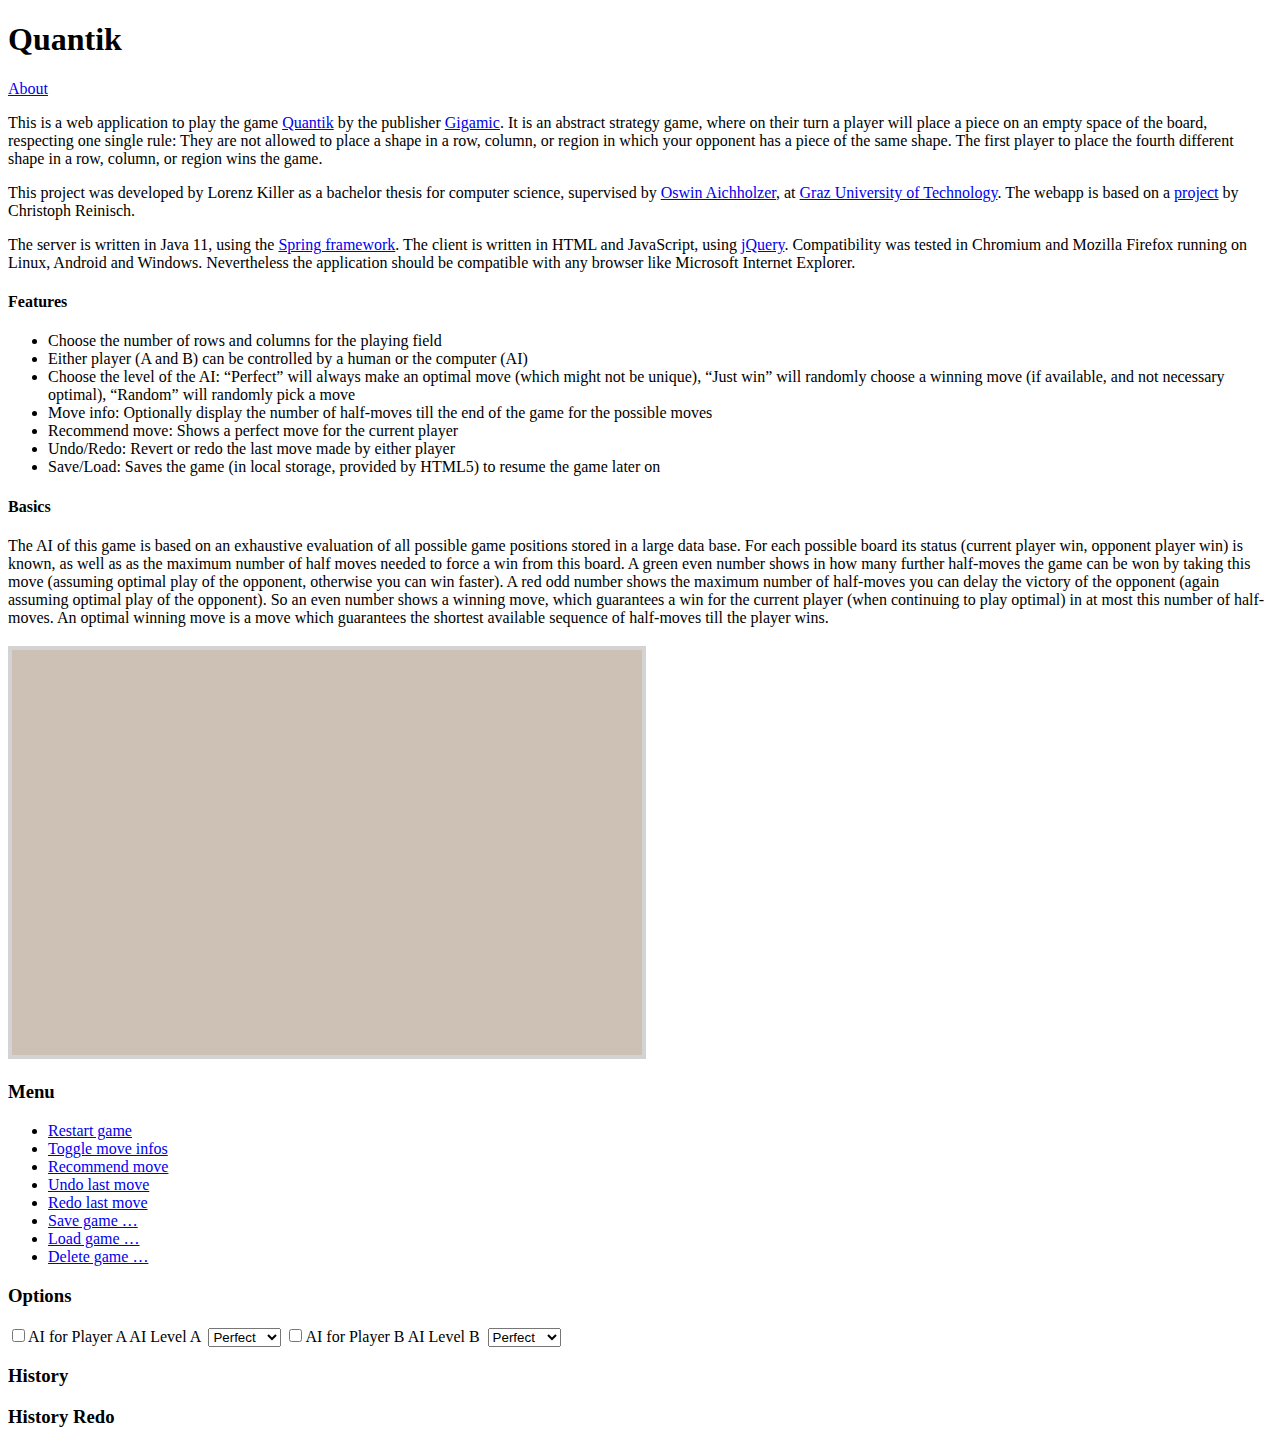
==== quantik/website/static/index.html @ 838d9994 "i dont fucking know!!!!!" ====
<!DOCTYPE html>
<html lang="en">

<head>
    <meta charset="utf-8">
    <title>Quantik</title>
    <meta name="description" content="Play Quantik!">
    <meta name="viewport" content="width=device-width">
    <link href="/static/css/normalize.css" rel="stylesheet" media="all">
    <link href="/static/css/style.css" rel="stylesheet" media="all">

    <script src="/static/js/jquery-1.11.0.js" media="all"></script>
    <script src="/static/js/quantik.js" media="all"></script>
    <script src="/static/js/canvas.js" media="all"></script>
    <script src="/static/js/game.js" media="all"></script>
    <script src="/static/js/enums.js" media="all"></script>
    <script src="/static/js/output.js" media="all"></script>
    <script src="/static/js/storage.js" media="all"></script>
    <script src="/static/js/network.js" media="all"></script>
</head>

<body>
    <noscript>Please activate JavaScript!</noscript>

    <header role="banner">
        <h1>Quantik</h1>
        <a id="aboutlink" href="#">About</a>
    </header>

    <div class="about">
        <p>
            This is a web application to play the game <a href="https://boardgamegeek.com/boardgame/286295/quantik"
                target="_blank">Quantik</a>
            by the publisher <a href="https://en.gigamic.com/" target="_blank">Gigamic</a>. It is an abstract strategy
            game, where on their
            turn a player will place a piece on an empty space of the board, respecting one single rule: They are not
            allowed to place a shape
            in a row, column, or region in which your opponent has a piece of the same shape. The first player to place
            the fourth different
            shape in a row, column, or region wins the game.
        </p>
        <p>
            This project was developed by Lorenz Killer as a bachelor thesis for computer science,
            supervised by <a href="http://www.ist.tugraz.at/oaich/" target="_blank">Oswin Aichholzer</a>, at <a
                href="http://www.tugraz.at/" target="_blank">Graz University of Technology</a>.
            The webapp is based on a <a href="http://ninemensmorris.ist.tugraz.at:8080/" target="_blank">project</a> by
            Christoph
            Reinisch.
        </p>
        <!-- TODO -->
        <p>
            The server is written in Java 11, using the <a href="https://spring.io" target="_blank">Spring
                framework</a>. The client is written in
            HTML and JavaScript, using <a href="https://jquery.com" target="_blank">jQuery</a>. Compatibility was tested
            in Chromium and Mozilla
            Firefox running on Linux, Android and Windows. Nevertheless the application should be compatible with any
            browser like
            Microsoft Internet Explorer.
        </p>
        <h4>Features</h4>
        <ul>
            <li>Choose the number of rows and columns for the playing field</li>
            <li>Either player (A and B) can be controlled by a human or the computer (AI)</li>
            <li>Choose the level of the AI: &ldquo;Perfect&rdquo; will always make an optimal move (which might not be
                unique), &ldquo;Just win&rdquo; will randomly choose a winning move (if available, and not necessary
                optimal),
                &ldquo;Random&rdquo; will randomly pick a move</li>
            <li>Move info: Optionally display the number of half-moves till the end of the game for the possible moves
            </li>
            <li>Recommend move: Shows a perfect move for the current player</li>
            <li>Undo/Redo: Revert or redo the last move made by either player</li>
            <li>Save/Load: Saves the game (in local storage, provided by HTML5) to resume the game later on</li>
        </ul>
        <h4>Basics</h4>
        <p>The AI of this game is based on an exhaustive evaluation of all possible game positions stored in a large
            data base.
            For each possible board its status (current player win, opponent player win) is known, as well as as the
            maximum number of half
            moves needed to force a win from this board. A green even number shows in how many further half-moves the
            game can be won
            by taking this move (assuming optimal play of the opponent, otherwise you can win faster). A red odd
            number shows the maximum number of half-moves you can delay the victory of the opponent (again assuming
            optimal
            play of the opponent). So an even number shows a winning move, which guarantees a win for the current player
            (when continuing
            to play optimal) in at most this number of half-moves. An optimal winning move is a move which guarantees
            the shortest
            available sequence of half-moves till the player wins.</p>
        </ul>
    </div>

    <div class="wrap">
        <main role="main">
            <h3 id="gameinfo"></h3>

            <div class="board">
                <canvas height="405" width="630" id="myCanvas"
                    style="background-color: #cdc0b4; border: 4px solid #d3d3d3;">
                    Your browser does not support the HTML5 canvas tag.
                </canvas>
            </div>

            <div id="messages">
                <div id="error"></div>
                <div id="info"></div>
            </div>
            <div id="gamedate"></div>
        </main>

        <aside>
            <nav role="navigation">
                <h3>Menu</h3>
                <ul>
                    <li><a href="#" id="restart">Restart game</a></li>
                    <li><a href="#" id="togglemoveinfos">Toggle move infos</a></li>
                    <li><a href="#" id="moverecommender">Recommend move</a></li>
                    <li><a href="#" id="historyrevert">Undo last move</a></li>
                    <li><a href="#" id="historyredo">Redo last move</a></li>
                    <li><input id="savegameName" style="display: none" value="" size="15" type="text"> <a href="#"
                            id="savegameStart">Save game &hellip;</a> <a href="#" style="display: none"
                            id="savegameConfirm">Confirm</a> <a href="#" style="display: none"
                            id="savegameCancel">Cancel</a></li>
                    <li><a href="#" id="loadgame">Load game &hellip;</a>
                        <ul id="loadgameList" style="display: none"></ul>
                    </li>
                    <li><a href="#" id="cleargame">Delete game &hellip;</a>
                        <ul id="cleargameList" style="display: none"></ul>
                    </li>
                </ul>
                <h3>Options</h3>
                <form>
                    <label for="optionsaia"> <input id="optionsaia" name="optionsaia" value="aia" type="checkbox">AI
                        for Player A
                    </label> <label for="optionsaialevel">AI Level A &nbsp;<select id="optionsaialevel">
                            <option value="perfect">Perfect</option>
                            <option value="justwin">Just win</option>
                            <option value="random">Random</option>
                        </select></label> <label for="optionsaib"> <input id="optionsaib" name="optionsaib" value="aib"
                            type="checkbox">AI
                        for Player B
                    </label> <label for="optionsaiblevel">AI Level B &nbsp;<select id="optionsaiblevel">
                            <option value="perfect">Perfect</option>
                            <option value="justwin">Just win</option>
                            <option value="random">Random</option>
                        </select></label>
                </form>
            </nav>
        </aside>

        <aside class="hist">
            <h3>History</h3>
            <ol id="history"></ol>
            <h3>History Redo</h3>
            <ol id="historyForward"></ol>
        </aside>
    </div>
</body>

</html>
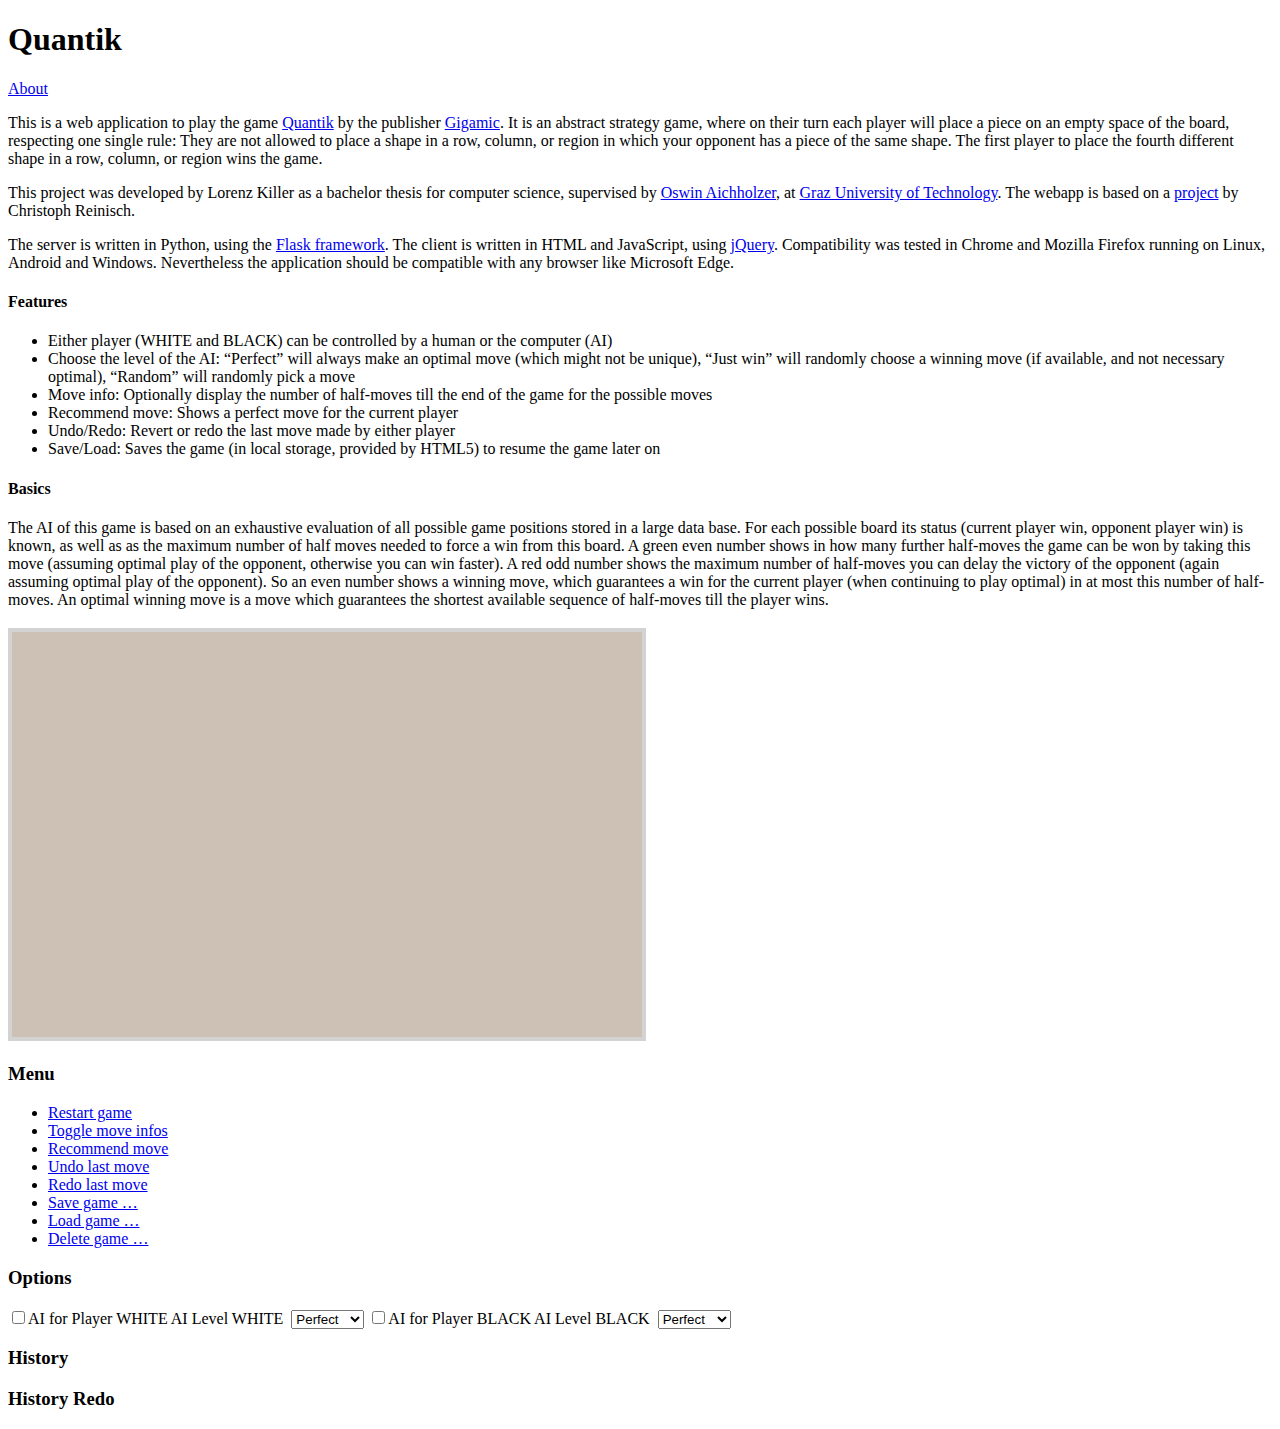
==== commit d6f72f53: "description" ====
--- a/quantik/website/static/index.html
+++ b/quantik/website/static/index.html
@@ -11,12 +11,13 @@
 
     <script src="/static/js/jquery-1.11.0.js" media="all"></script>
     <script src="/static/js/quantik.js" media="all"></script>
+    <script src="/static/js/enums.js" media="all"></script>
     <script src="/static/js/canvas.js" media="all"></script>
     <script src="/static/js/game.js" media="all"></script>
-    <script src="/static/js/enums.js" media="all"></script>
     <script src="/static/js/output.js" media="all"></script>
     <script src="/static/js/storage.js" media="all"></script>
     <script src="/static/js/network.js" media="all"></script>
+    <script src="/static/js/canonical.js" media="all"></script>
 </head>
 
 <body>
@@ -33,7 +34,7 @@
                 target="_blank">Quantik</a>
             by the publisher <a href="https://en.gigamic.com/" target="_blank">Gigamic</a>. It is an abstract strategy
             game, where on their
-            turn a player will place a piece on an empty space of the board, respecting one single rule: They are not
+            turn each player will place a piece on an empty space of the board, respecting one single rule: They are not
             allowed to place a shape
             in a row, column, or region in which your opponent has a piece of the same shape. The first player to place
             the fourth different
@@ -47,20 +48,17 @@
             Christoph
             Reinisch.
         </p>
+        <p>
+            The server is written in Python, using the <a href="https://flask.palletsprojects.com/en/3.0.x/" target="_blank">Flask
+                framework</a>. The client is written in
+                HTML and JavaScript, using <a href="https://jquery.com" target="_blank">jQuery</a>. Compatibility was tested
+                in Chrome and Mozilla Firefox running on Linux, Android and Windows. 
+                Nevertheless the application should be compatible with any browser like Microsoft Edge.
+        </p>
         <!-- TODO -->
-        <p>
-            The server is written in Java 11, using the <a href="https://spring.io" target="_blank">Spring
-                framework</a>. The client is written in
-            HTML and JavaScript, using <a href="https://jquery.com" target="_blank">jQuery</a>. Compatibility was tested
-            in Chromium and Mozilla
-            Firefox running on Linux, Android and Windows. Nevertheless the application should be compatible with any
-            browser like
-            Microsoft Internet Explorer.
-        </p>
         <h4>Features</h4>
         <ul>
-            <li>Choose the number of rows and columns for the playing field</li>
-            <li>Either player (A and B) can be controlled by a human or the computer (AI)</li>
+            <li>Either player (WHITE and BLACK) can be controlled by a human or the computer (AI)</li>
             <li>Choose the level of the AI: &ldquo;Perfect&rdquo; will always make an optimal move (which might not be
                 unique), &ldquo;Just win&rdquo; will randomly choose a winning move (if available, and not necessary
                 optimal),
@@ -130,15 +128,15 @@
                 <h3>Options</h3>
                 <form>
                     <label for="optionsaia"> <input id="optionsaia" name="optionsaia" value="aia" type="checkbox">AI
-                        for Player A
-                    </label> <label for="optionsaialevel">AI Level A &nbsp;<select id="optionsaialevel">
+                        for Player WHITE
+                    </label> <label for="optionsaialevel">AI Level WHITE &nbsp;<select id="optionsaialevel">
                             <option value="perfect">Perfect</option>
                             <option value="justwin">Just win</option>
                             <option value="random">Random</option>
                         </select></label> <label for="optionsaib"> <input id="optionsaib" name="optionsaib" value="aib"
                             type="checkbox">AI
-                        for Player B
-                    </label> <label for="optionsaiblevel">AI Level B &nbsp;<select id="optionsaiblevel">
+                        for Player BLACK
+                    </label> <label for="optionsaiblevel">AI Level BLACK &nbsp;<select id="optionsaiblevel">
                             <option value="perfect">Perfect</option>
                             <option value="justwin">Just win</option>
                             <option value="random">Random</option>
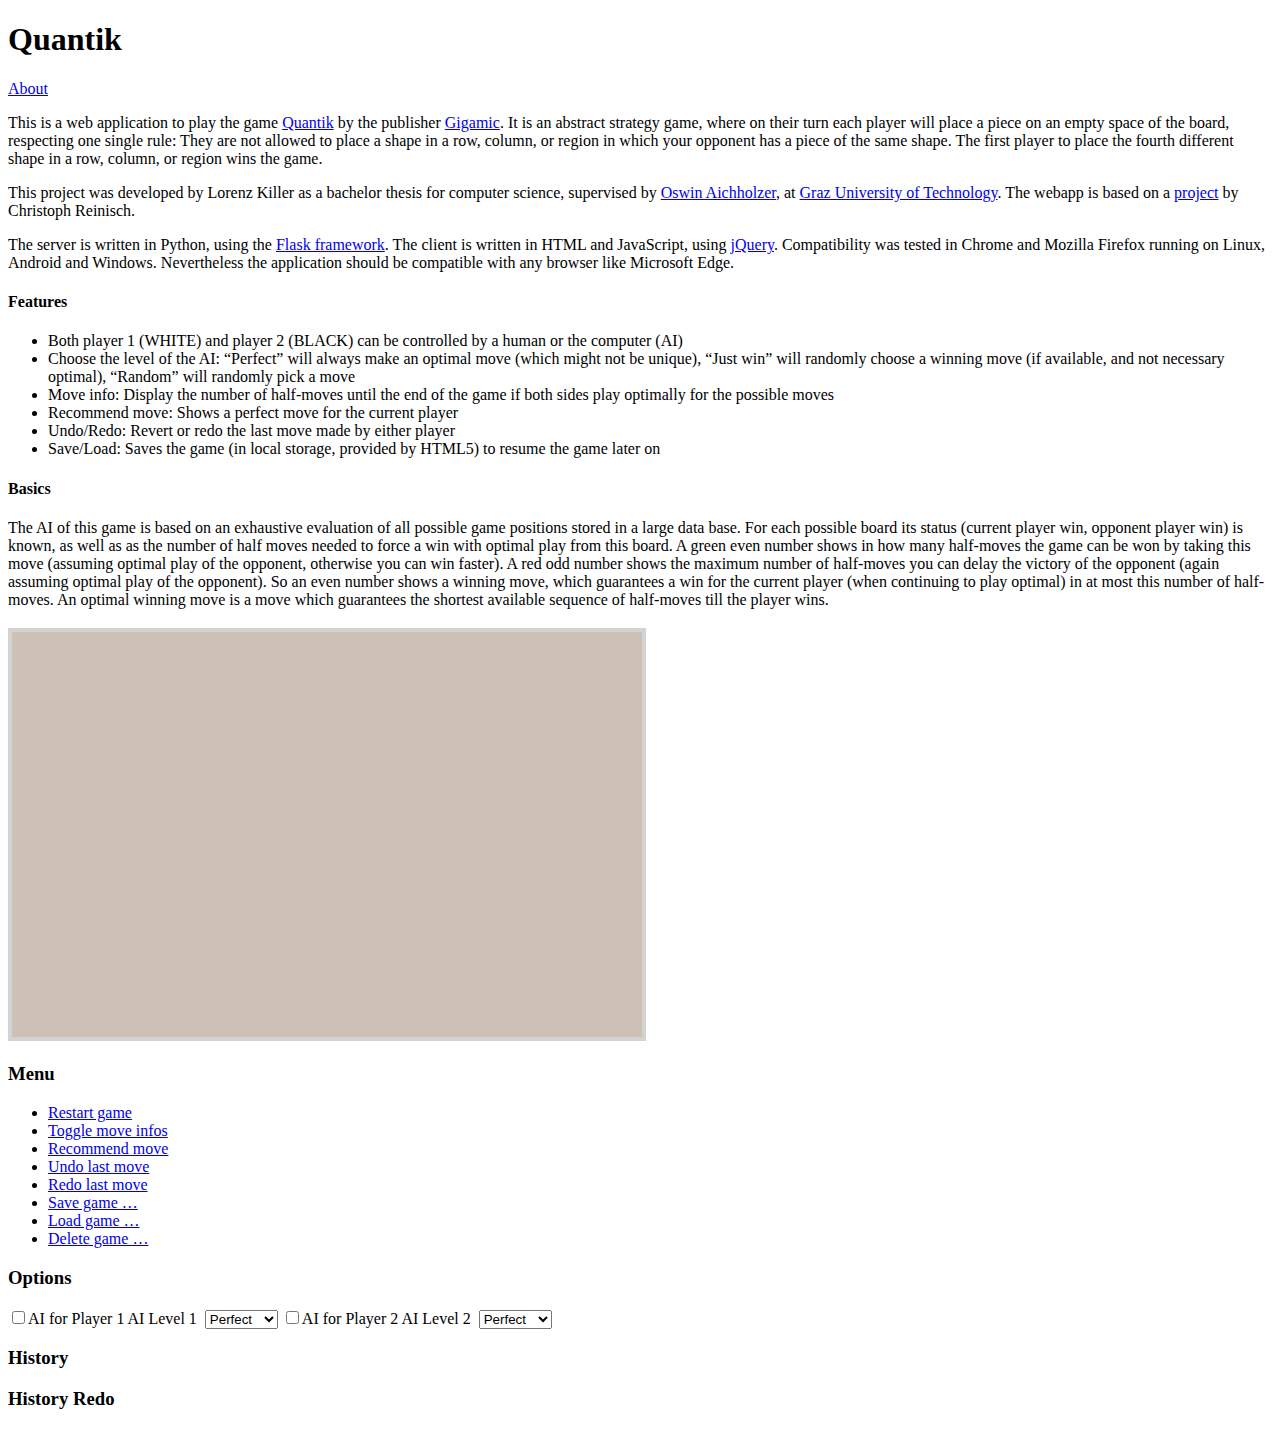
==== commit 6da81cb7: "description" ====
--- a/quantik/website/static/index.html
+++ b/quantik/website/static/index.html
@@ -45,8 +45,7 @@
             supervised by <a href="http://www.ist.tugraz.at/oaich/" target="_blank">Oswin Aichholzer</a>, at <a
                 href="http://www.tugraz.at/" target="_blank">Graz University of Technology</a>.
             The webapp is based on a <a href="http://ninemensmorris.ist.tugraz.at:8080/" target="_blank">project</a> by
-            Christoph
-            Reinisch.
+            Christoph Reinisch.
         </p>
         <p>
             The server is written in Python, using the <a href="https://flask.palletsprojects.com/en/3.0.x/" target="_blank">Flask
@@ -55,15 +54,14 @@
                 in Chrome and Mozilla Firefox running on Linux, Android and Windows. 
                 Nevertheless the application should be compatible with any browser like Microsoft Edge.
         </p>
-        <!-- TODO -->
         <h4>Features</h4>
         <ul>
-            <li>Either player (WHITE and BLACK) can be controlled by a human or the computer (AI)</li>
+            <li>Both player 1 (WHITE) and player 2 (BLACK) can be controlled by a human or the computer (AI)</li>
             <li>Choose the level of the AI: &ldquo;Perfect&rdquo; will always make an optimal move (which might not be
                 unique), &ldquo;Just win&rdquo; will randomly choose a winning move (if available, and not necessary
                 optimal),
                 &ldquo;Random&rdquo; will randomly pick a move</li>
-            <li>Move info: Optionally display the number of half-moves till the end of the game for the possible moves
+            <li>Move info: Display the number of half-moves until the end of the game if both sides play optimally for the possible moves
             </li>
             <li>Recommend move: Shows a perfect move for the current player</li>
             <li>Undo/Redo: Revert or redo the last move made by either player</li>
@@ -73,16 +71,13 @@
         <p>The AI of this game is based on an exhaustive evaluation of all possible game positions stored in a large
             data base.
             For each possible board its status (current player win, opponent player win) is known, as well as as the
-            maximum number of half
-            moves needed to force a win from this board. A green even number shows in how many further half-moves the
-            game can be won
+            number of half moves needed to force a win with optimal play from this board. 
+            A green even number shows in how many half-moves the game can be won
             by taking this move (assuming optimal play of the opponent, otherwise you can win faster). A red odd
             number shows the maximum number of half-moves you can delay the victory of the opponent (again assuming
-            optimal
-            play of the opponent). So an even number shows a winning move, which guarantees a win for the current player
-            (when continuing
-            to play optimal) in at most this number of half-moves. An optimal winning move is a move which guarantees
-            the shortest
+            optimal play of the opponent). So an even number shows a winning move, which guarantees a win for the current player
+            (when continuing to play optimal) in at most this number of half-moves. 
+            An optimal winning move is a move which guarantees the shortest
             available sequence of half-moves till the player wins.</p>
         </ul>
     </div>
@@ -128,15 +123,15 @@
                 <h3>Options</h3>
                 <form>
                     <label for="optionsaia"> <input id="optionsaia" name="optionsaia" value="aia" type="checkbox">AI
-                        for Player WHITE
-                    </label> <label for="optionsaialevel">AI Level WHITE &nbsp;<select id="optionsaialevel">
+                        for Player 1
+                    </label> <label for="optionsaialevel">AI Level 1 &nbsp;<select id="optionsaialevel">
                             <option value="perfect">Perfect</option>
                             <option value="justwin">Just win</option>
                             <option value="random">Random</option>
                         </select></label> <label for="optionsaib"> <input id="optionsaib" name="optionsaib" value="aib"
                             type="checkbox">AI
-                        for Player BLACK
-                    </label> <label for="optionsaiblevel">AI Level BLACK &nbsp;<select id="optionsaiblevel">
+                        for Player 2
+                    </label> <label for="optionsaiblevel">AI Level 2 &nbsp;<select id="optionsaiblevel">
                             <option value="perfect">Perfect</option>
                             <option value="justwin">Just win</option>
                             <option value="random">Random</option>
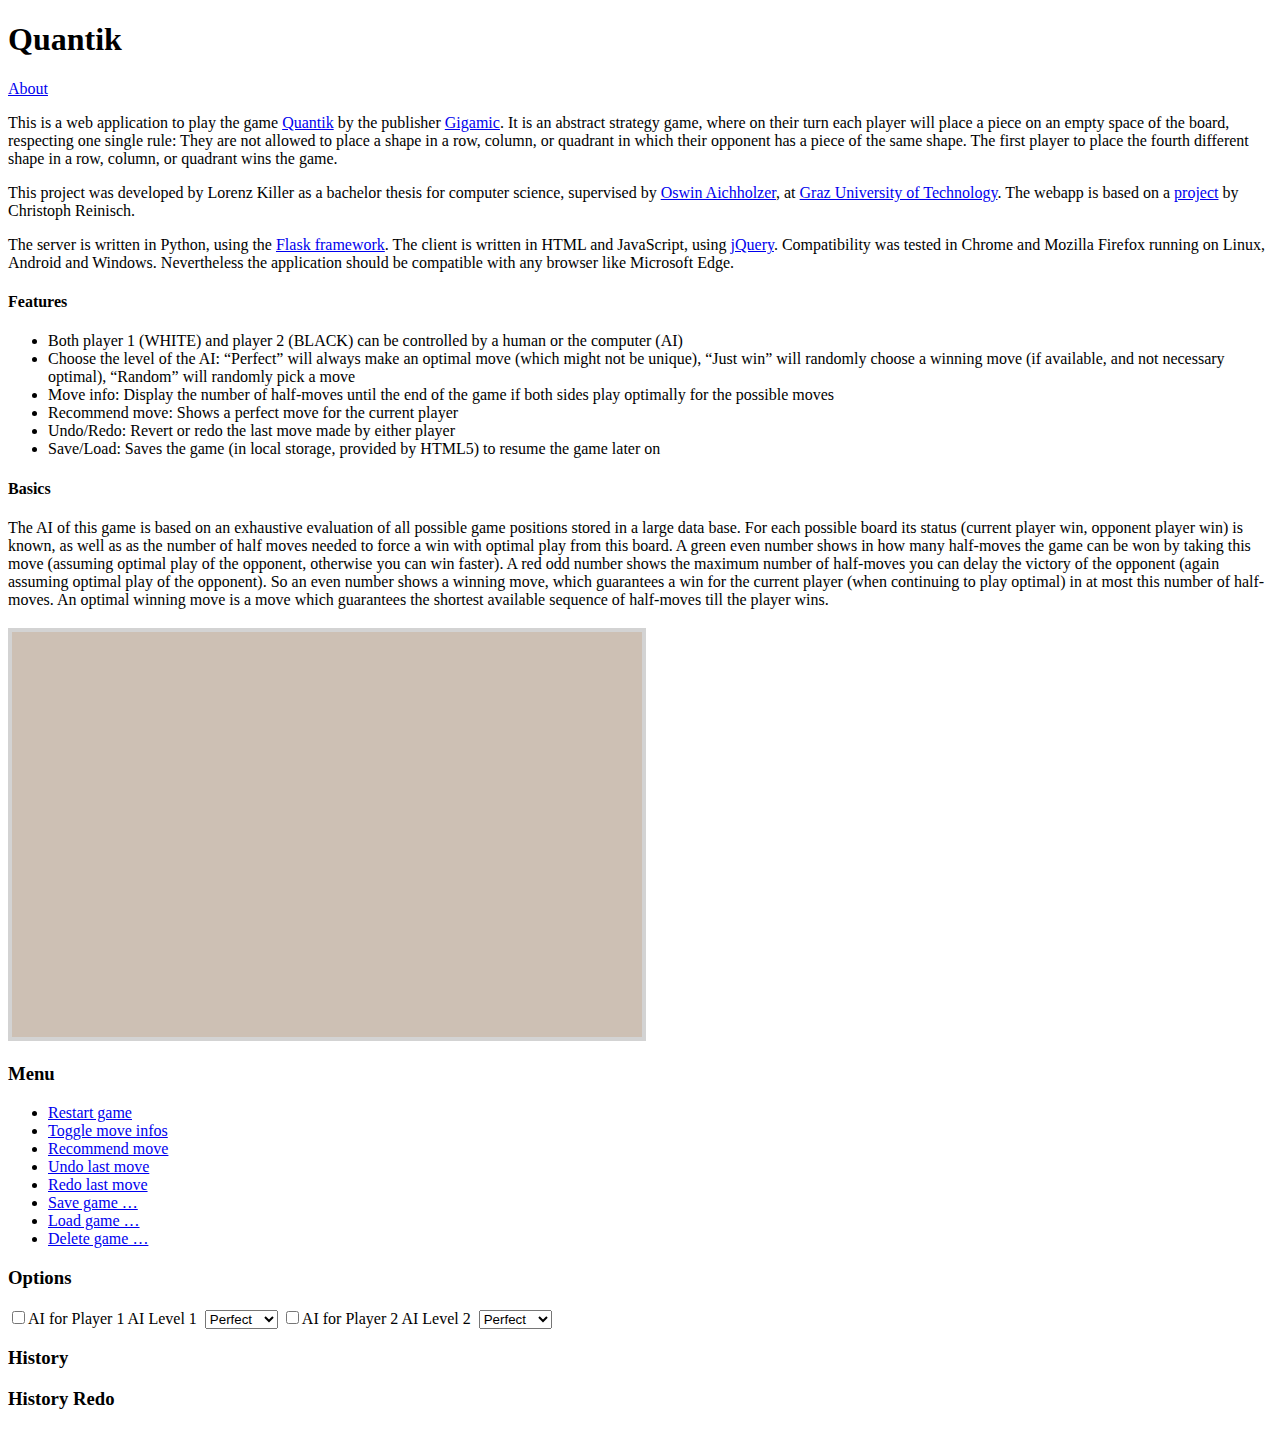
==== commit f67823b1: "bugfixes" ====
--- a/quantik/website/static/index.html
+++ b/quantik/website/static/index.html
@@ -36,9 +36,9 @@
             game, where on their
             turn each player will place a piece on an empty space of the board, respecting one single rule: They are not
             allowed to place a shape
-            in a row, column, or region in which your opponent has a piece of the same shape. The first player to place
+            in a row, column, or quadrant in which their opponent has a piece of the same shape. The first player to place
             the fourth different
-            shape in a row, column, or region wins the game.
+            shape in a row, column, or quadrant wins the game.
         </p>
         <p>
             This project was developed by Lorenz Killer as a bachelor thesis for computer science,
